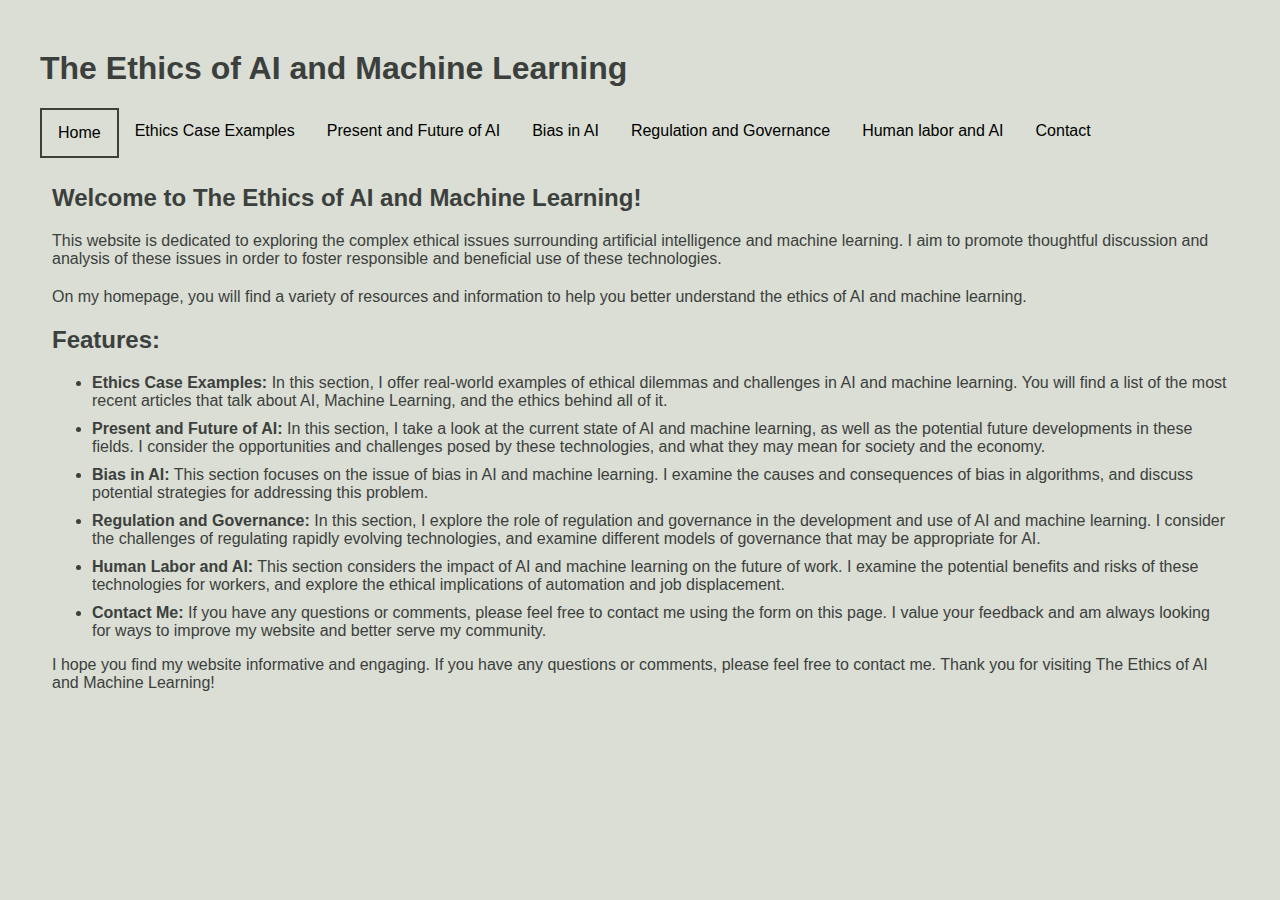
==== index.html @ 30b8ce0d "proj5" ====
<!DOCTYPE html>
<html lang="en">

<head>
    <meta charset="UTF-8">
    <meta name="viewport" content="width=device-width, initial-scale=1.0">
    <meta http-equiv="X-UA-Compatible" content="ie=edge">
    <title>AI and Machine Learning Ethics</title>
    <link rel="stylesheet" href="assets/style/base.css">
</head>

<body>
    <script type="text/javascript" src="assets/scripts/index.js"></script>

    <div id="container">
        <h1>The Ethics of AI and Machine Learning</h1>

        <div class="tab">
            <button class="tablinks active" onclick="openTab(event, 'Home')" id="defaultOpen">Home</button>
            <button class="tablinks" onclick="openRedirect('ethicCaseExamples.html')">Ethics Case Examples</button>
            <button class="tablinks" onclick="openRedirect('aiFuture.html')">Present and Future of AI</button>
            <button class="tablinks" onclick="openRedirect('biasInAI.html')">Bias in AI</button>
            <button class="tablinks" onclick="openRedirect('regulationAndGovernance.html')">Regulation and Governance</button>
            <button class="tablinks" onclick="openRedirect('humanLaborAndAI.html')">Human labor and AI</button>
            <button class="tablinks" onclick="openTab('contact')">Contact</button>
        </div>

        <!-- Begin Home Section -->
        <div id="Home" class="tabcontent" style="display: block;">
            <h2>Welcome to The Ethics of AI and Machine Learning!</h2>
            <p>This website is dedicated to exploring the complex ethical issues surrounding artificial intelligence and machine learning. I aim to promote thoughtful discussion and analysis of these issues in order to foster responsible and beneficial use
                of these technologies.</p>
            <p>On my homepage, you will find a variety of resources and information to help you better understand the ethics of AI and machine learning.</p>
            <h2>Features:</h2>
            <ul>
                <li><strong>Ethics Case Examples:</strong> In this section, I offer real-world examples of ethical dilemmas and challenges in AI and machine learning. You will find a list of the most recent articles that talk about AI, Machine Learning, and
                    the ethics behind all of it.</li>
                <li><strong>Present and Future of AI:</strong> In this section, I take a look at the current state of AI and machine learning, as well as the potential future developments in these fields. I consider the opportunities and challenges posed
                    by these technologies, and what they may mean for society and the economy.</li>
                <li><strong>Bias in AI:</strong> This section focuses on the issue of bias in AI and machine learning. I examine the causes and consequences of bias in algorithms, and discuss potential strategies for addressing this problem.</li>
                <li><strong>Regulation and Governance:</strong> In this section, I explore the role of regulation and governance in the development and use of AI and machine learning. I consider the challenges of regulating rapidly evolving technologies,
                    and examine different models of governance that may be appropriate for AI.</li>
                <li><strong>Human Labor and AI:</strong> This section considers the impact of AI and machine learning on the future of work. I examine the potential benefits and risks of these technologies for workers, and explore the ethical implications
                    of automation and job displacement.</li>
                <li><strong>Contact Me:</strong> If you have any questions or comments, please feel free to contact me using the form on this page. I value your feedback and am always looking for ways to improve my website and better serve my community.</li>
            </ul>
            <p>I hope you find my website informative and engaging. If you have any questions or comments, please feel free to contact me. Thank you for visiting The Ethics of AI and Machine Learning!</p>
        </div>

        <div id="Future" class="tabcontent" style="display: none;">
            <h2>The Present and Future of AI:</h2>
            <p>Discussing most recenet advancments, the future of these, and the ethical implications.</p>
        </div>

        <!-- <div id="Examples" class="tabcontent" style="display: none;">
            <h2>What is SCARY about AI and Machine Learning</h2>
        </div> -->

        <div id="Bias" class="tabcontent" style="display: none;">
            <h2>What is SCARY about AI and Machine Learning</h2>
        </div>

        <div id="Governance" class="tabcontent" style="display: none;">
            <h2>What is SCARY about AI and Machine Learning</h2>
        </div>

        <div id="Human_Labor" class="tabcontent" style="display: none;">
            <h2>What is SCARY about AI and Machine Learning</h2>
        </div>




        <div id="Contact" class="tabcontent" style="display: none;">
            <h3>Contact me directely at: arsohn02@gmail.com or the form below.</h3>
            <div id="wufoo-z1s6imyv1axoe7g"><iframe id="wufooFormz1s6imyv1axoe7g" class="wufoo-form-container" height="50" allowtransparency="true" sandbox="allow-top-navigation allow-scripts allow-popups allow-forms allow-same-origin allow-popups-to-escape-sandbox" frameborder="0"
                    scrolling="no" style="width:100%;border:none" src="https://arsohn.wufoo.com/embed/z1s6imyv1axoe7g/def/embedKey=z1s6imyv1axoe7g803001&amp;entsource=&amp;referrer="><a href="https://arsohn.wufoo.com/forms/z1s6imyv1axoe7g/" title="html form">Fill out my Wufoo form!</a></iframe></div>
            <script src="https://secure.wufoo.com/scripts/embed/form.js"></script>
            <script type="text/javascript">
                var z1s6imyv1axoe7g;
                (function(d, t) {
                    var s = d.createElement(t),
                        options = {
                            'userName': 'arsohn',
                            'formHash': 'z1s6imyv1axoe7g',
                            'autoResize': true,
                            'height': '707',
                            'async': true,
                            'host': 'wufoo.com',
                            'header': 'show',
                            'ssl': true
                        };
                    s.src = ('https:' == d.location.protocol ? 'https://' : 'http://') + 'secure.wufoo.com/scripts/embed/form.js';
                    s.onload = s.onreadystatechange = function() {
                        var rs = this.readyState;
                        if (rs)
                            if (rs != 'complete')
                                if (rs != 'loaded') return;
                        try {
                            z1s6imyv1axoe7g = new WufooForm();
                            z1s6imyv1axoe7g.initialize(options);
                            z1s6imyv1axoe7g.display();
                        } catch (e) {}
                    };
                    var scr = d.getElementsByTagName(t)[0],
                        par = scr.parentNode;
                    par.insertBefore(s, scr);
                })(document, 'script');
            </script>
        </div>



    </div>
</body>

</html>
---- assets/style/base.css ----
body {
    font-family: "Trebuchet MS", Arial, Helvetica, sans-serif;
    background-color: #DADED4;
    color: #3C403D;
}

#container {
    width: 1200px;
    margin-right: auto;
    margin-left: auto;
    margin-top: 50px;
    margin-bottom: 50px;
}

p {
    margin-bottom: 20px;
}

.listmargin {
    margin-bottom: 20px;
}

.img-style-1 {
    float: left;
    margin-right: 10px;
    margin-bottom: 10px;
    padding: 5px;
    border: 1px ridge #CCC;
    object-fit: contain;
}

ul {
    list-style-type: disc;
    margin-left: 40px;
    padding-left: 0;
}

li {
    margin-bottom: 10px;
}

a {
    color: #3C403D;
    text-decoration: none;
}

a:hover {
    text-decoration: underline;
}


/* tutorial styles */


/* tabs */


/* Style the tab */

.tab {
    overflow: hidden;
    /*border: 1px solid #3C403D;*/
    background-color: #DADED4;
    height: auto;
}


/* Style the buttons inside the tab */

.tab button {
    background-color: inherit;
    float: left;
    border: none;
    outline: none;
    cursor: pointer;
    padding: 14px 16px;
    transition: 0.3s;
    font-size: 16px;
}


/* Change background color of buttons on hover */

.tab button:hover {
    background-color: #A3BCB6;
}


/* Create an active/current tablink class */

.tab button.active {
    border: 2px solid #3C403D;
}


/* Style the tab content */

.tabcontent {
    display: none;
    padding: 6px 12px;
    /*border: 1px solid #ccc;*/
    border-top: none;
}

.tabcontent {
    animation: fadeEffect 1s;
    /* Fading effect takes 1 second */
}


/* Go from zero to full opacity */

@keyframes fadeEffect {
    from {
        opacity: 0;
    }
    to {
        opacity: 1;
    }
}
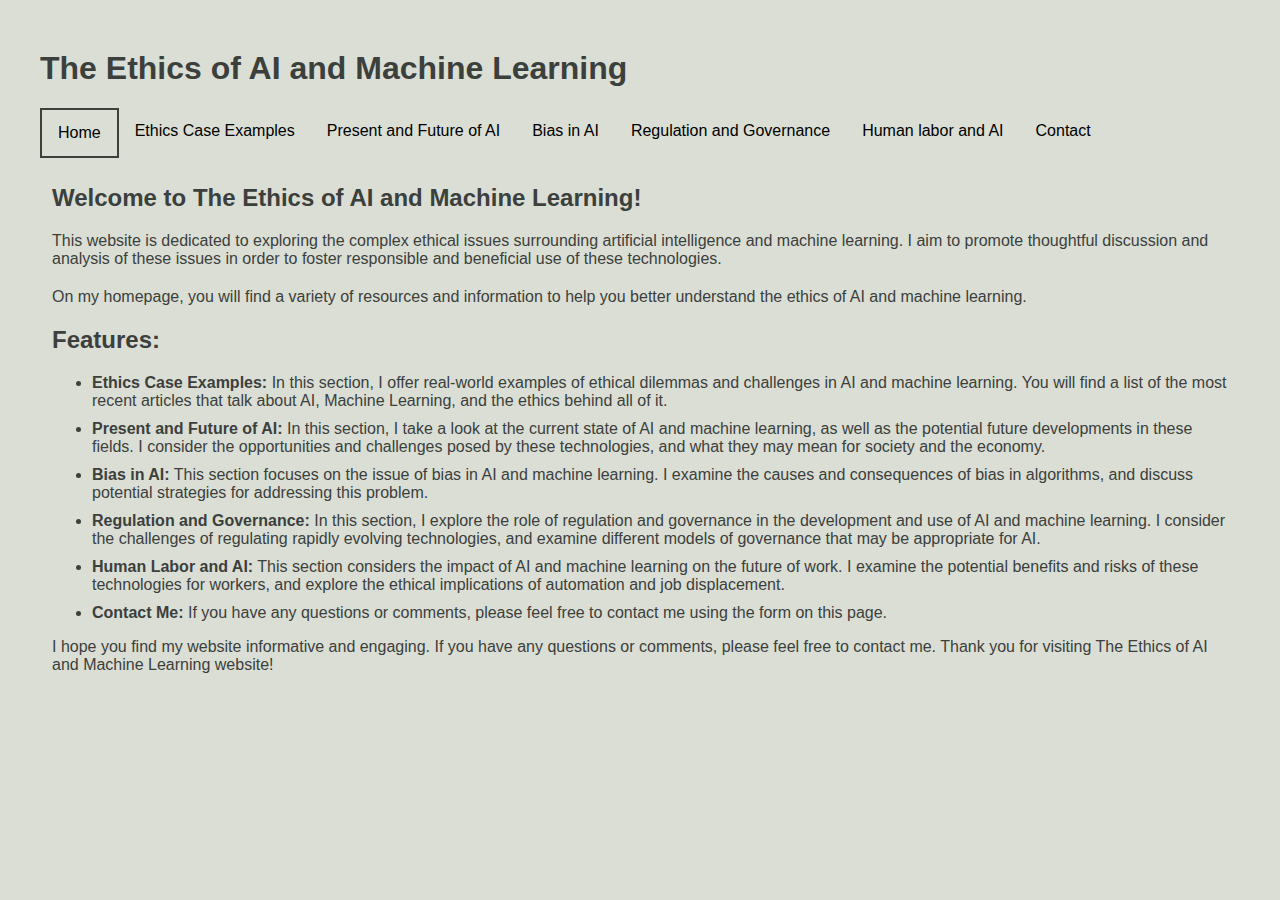
==== commit f37e8c86: "Rough draft regulation and governance" ====
--- a/index.html
+++ b/index.html
@@ -42,9 +42,9 @@
                     and examine different models of governance that may be appropriate for AI.</li>
                 <li><strong>Human Labor and AI:</strong> This section considers the impact of AI and machine learning on the future of work. I examine the potential benefits and risks of these technologies for workers, and explore the ethical implications
                     of automation and job displacement.</li>
-                <li><strong>Contact Me:</strong> If you have any questions or comments, please feel free to contact me using the form on this page. I value your feedback and am always looking for ways to improve my website and better serve my community.</li>
+                <li><strong>Contact Me:</strong> If you have any questions or comments, please feel free to contact me using the form on this page.</li>
             </ul>
-            <p>I hope you find my website informative and engaging. If you have any questions or comments, please feel free to contact me. Thank you for visiting The Ethics of AI and Machine Learning!</p>
+            <p>I hope you find my website informative and engaging. If you have any questions or comments, please feel free to contact me. Thank you for visiting The Ethics of AI and Machine Learning website!</p>
         </div>
 
         <div id="Future" class="tabcontent" style="display: none;">
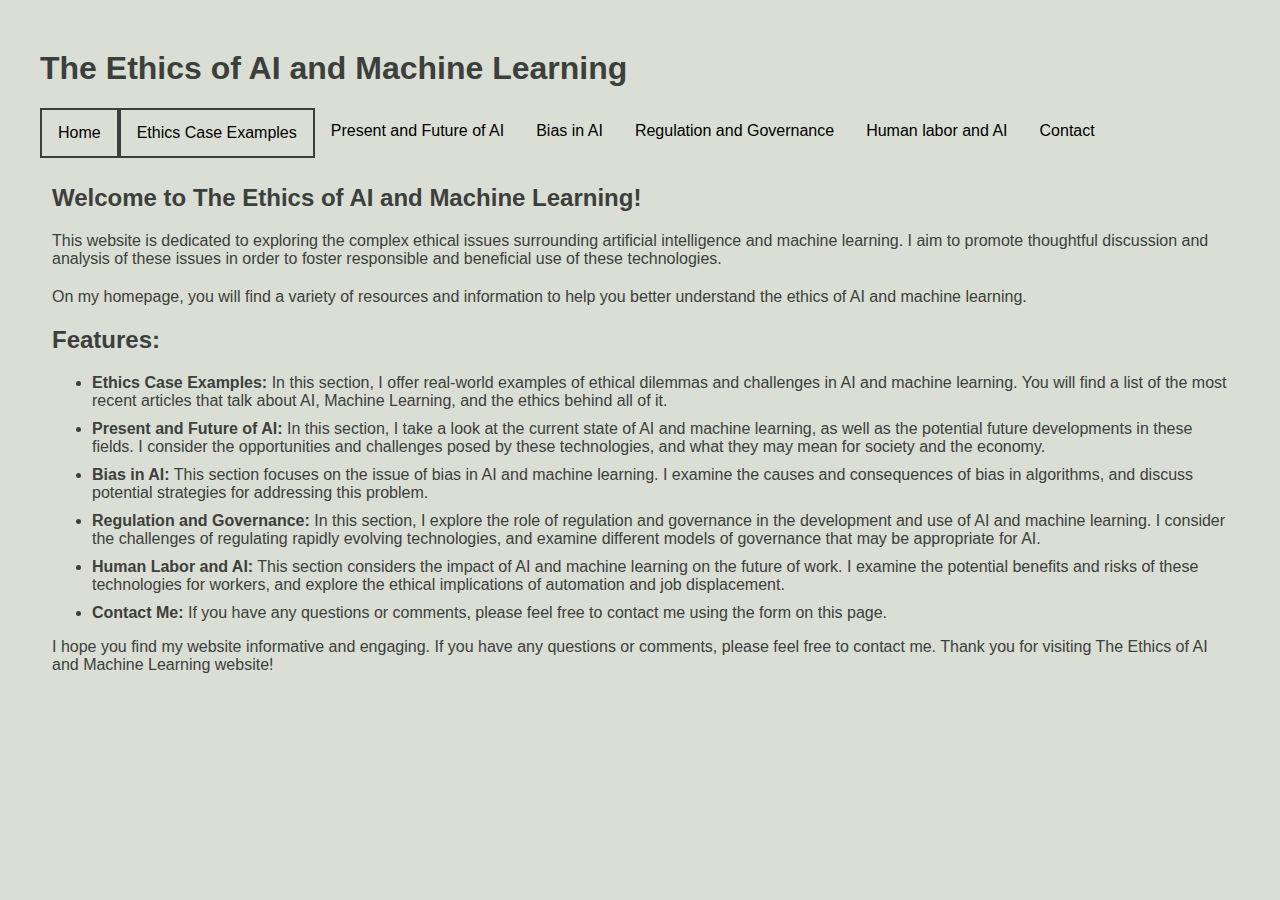
==== commit 32705a6b: "tab change" ====
--- a/index.html
+++ b/index.html
@@ -17,7 +17,7 @@
 
         <div class="tab">
             <button class="tablinks active" onclick="openTab(event, 'Home')" id="defaultOpen">Home</button>
-            <button class="tablinks" onclick="openRedirect('ethicCaseExamples.html')">Ethics Case Examples</button>
+            <button class="tablinks active" onclick="openRedirect('ethicCaseExamples.html')">Ethics Case Examples</button>
             <button class="tablinks" onclick="openRedirect('aiFuture.html')">Present and Future of AI</button>
             <button class="tablinks" onclick="openRedirect('biasInAI.html')">Bias in AI</button>
             <button class="tablinks" onclick="openRedirect('regulationAndGovernance.html')">Regulation and Governance</button>
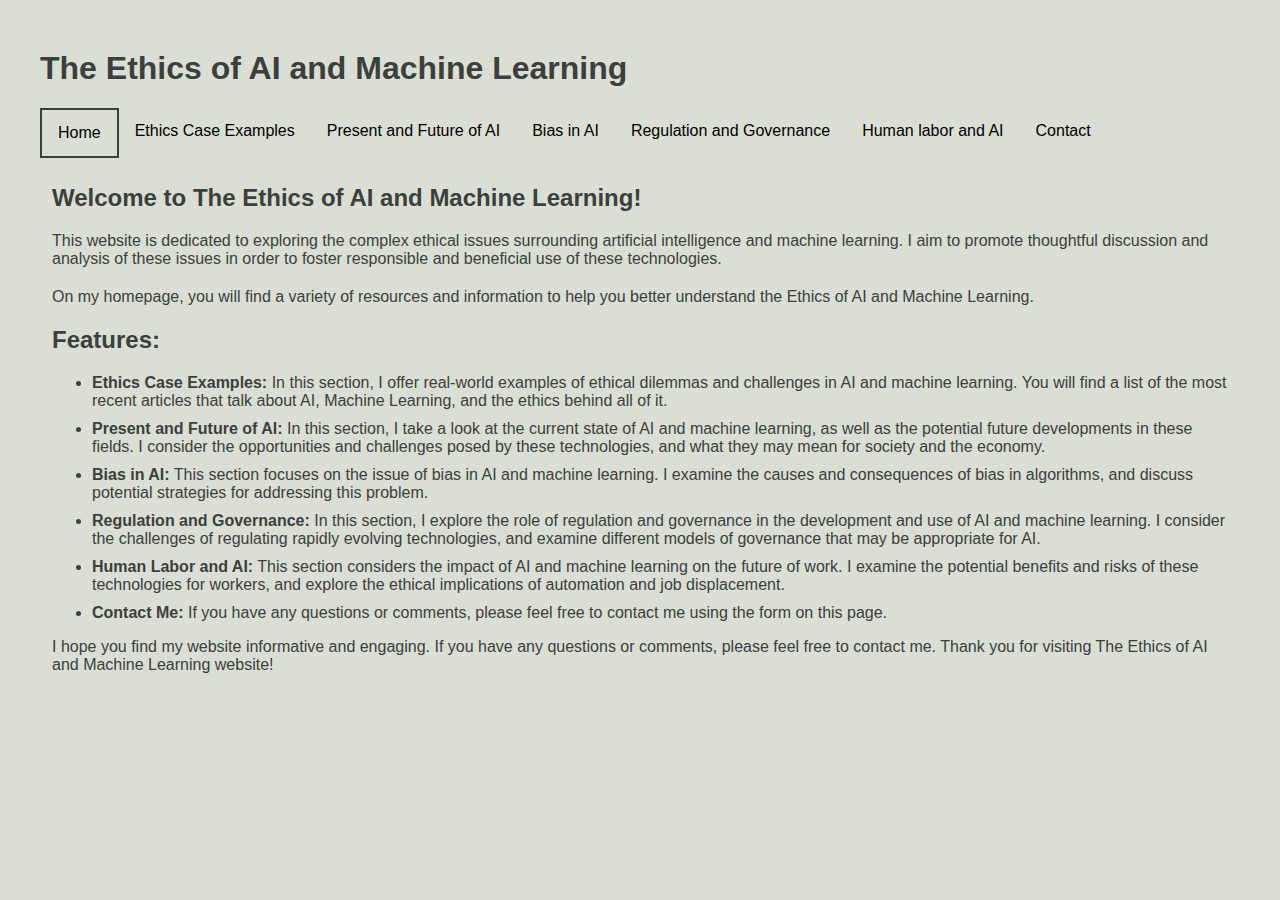
==== commit 3eb849c8: "Final" ====
--- a/index.html
+++ b/index.html
@@ -17,12 +17,12 @@
 
         <div class="tab">
             <button class="tablinks active" onclick="openTab(event, 'Home')" id="defaultOpen">Home</button>
-            <button class="tablinks active" onclick="openRedirect('ethicCaseExamples.html')">Ethics Case Examples</button>
+            <button class="tablinks" onclick="openRedirect('ethicCaseExamples.html')">Ethics Case Examples</button>
             <button class="tablinks" onclick="openRedirect('aiFuture.html')">Present and Future of AI</button>
             <button class="tablinks" onclick="openRedirect('biasInAI.html')">Bias in AI</button>
             <button class="tablinks" onclick="openRedirect('regulationAndGovernance.html')">Regulation and Governance</button>
             <button class="tablinks" onclick="openRedirect('humanLaborAndAI.html')">Human labor and AI</button>
-            <button class="tablinks" onclick="openTab('contact')">Contact</button>
+            <button class="tablinks" onclick="openRedirect('contact.html')">Contact</button>
         </div>
 
         <!-- Begin Home Section -->
@@ -30,7 +30,7 @@
             <h2>Welcome to The Ethics of AI and Machine Learning!</h2>
             <p>This website is dedicated to exploring the complex ethical issues surrounding artificial intelligence and machine learning. I aim to promote thoughtful discussion and analysis of these issues in order to foster responsible and beneficial use
                 of these technologies.</p>
-            <p>On my homepage, you will find a variety of resources and information to help you better understand the ethics of AI and machine learning.</p>
+            <p>On my homepage, you will find a variety of resources and information to help you better understand the Ethics of AI and Machine Learning.</p>
             <h2>Features:</h2>
             <ul>
                 <li><strong>Ethics Case Examples:</strong> In this section, I offer real-world examples of ethical dilemmas and challenges in AI and machine learning. You will find a list of the most recent articles that talk about AI, Machine Learning, and
@@ -71,43 +71,6 @@
 
 
 
-        <div id="Contact" class="tabcontent" style="display: none;">
-            <h3>Contact me directely at: arsohn02@gmail.com or the form below.</h3>
-            <div id="wufoo-z1s6imyv1axoe7g"><iframe id="wufooFormz1s6imyv1axoe7g" class="wufoo-form-container" height="50" allowtransparency="true" sandbox="allow-top-navigation allow-scripts allow-popups allow-forms allow-same-origin allow-popups-to-escape-sandbox" frameborder="0"
-                    scrolling="no" style="width:100%;border:none" src="https://arsohn.wufoo.com/embed/z1s6imyv1axoe7g/def/embedKey=z1s6imyv1axoe7g803001&amp;entsource=&amp;referrer="><a href="https://arsohn.wufoo.com/forms/z1s6imyv1axoe7g/" title="html form">Fill out my Wufoo form!</a></iframe></div>
-            <script src="https://secure.wufoo.com/scripts/embed/form.js"></script>
-            <script type="text/javascript">
-                var z1s6imyv1axoe7g;
-                (function(d, t) {
-                    var s = d.createElement(t),
-                        options = {
-                            'userName': 'arsohn',
-                            'formHash': 'z1s6imyv1axoe7g',
-                            'autoResize': true,
-                            'height': '707',
-                            'async': true,
-                            'host': 'wufoo.com',
-                            'header': 'show',
-                            'ssl': true
-                        };
-                    s.src = ('https:' == d.location.protocol ? 'https://' : 'http://') + 'secure.wufoo.com/scripts/embed/form.js';
-                    s.onload = s.onreadystatechange = function() {
-                        var rs = this.readyState;
-                        if (rs)
-                            if (rs != 'complete')
-                                if (rs != 'loaded') return;
-                        try {
-                            z1s6imyv1axoe7g = new WufooForm();
-                            z1s6imyv1axoe7g.initialize(options);
-                            z1s6imyv1axoe7g.display();
-                        } catch (e) {}
-                    };
-                    var scr = d.getElementsByTagName(t)[0],
-                        par = scr.parentNode;
-                    par.insertBefore(s, scr);
-                })(document, 'script');
-            </script>
-        </div>
 
 
 
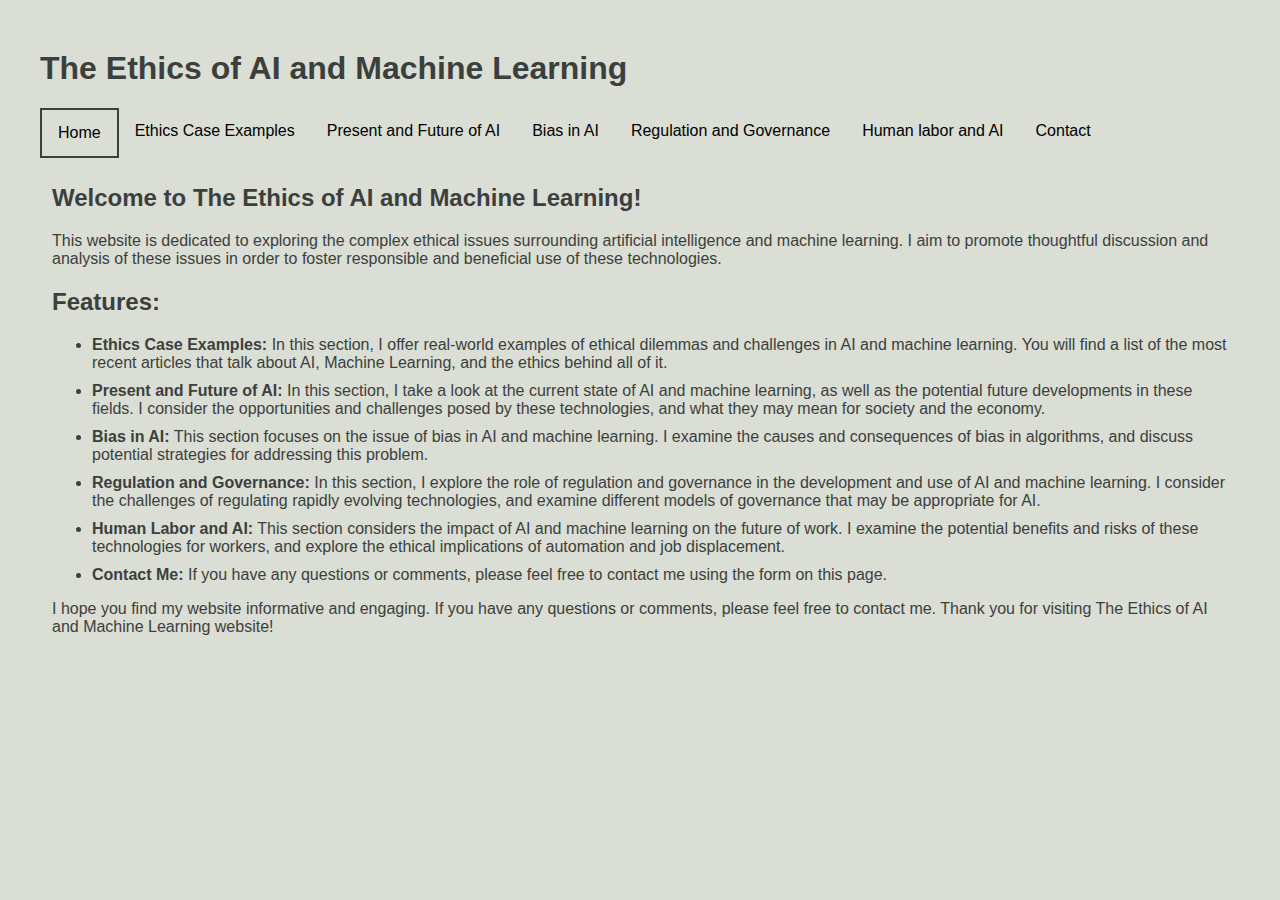
==== commit 6a7f9a82: "adding video" ====
--- a/index.html
+++ b/index.html
@@ -30,7 +30,6 @@
             <h2>Welcome to The Ethics of AI and Machine Learning!</h2>
             <p>This website is dedicated to exploring the complex ethical issues surrounding artificial intelligence and machine learning. I aim to promote thoughtful discussion and analysis of these issues in order to foster responsible and beneficial use
                 of these technologies.</p>
-            <p>On my homepage, you will find a variety of resources and information to help you better understand the Ethics of AI and Machine Learning.</p>
             <h2>Features:</h2>
             <ul>
                 <li><strong>Ethics Case Examples:</strong> In this section, I offer real-world examples of ethical dilemmas and challenges in AI and machine learning. You will find a list of the most recent articles that talk about AI, Machine Learning, and
--- a/assets/style/base.css
+++ b/assets/style/base.css
@@ -22,10 +22,23 @@
 
 .img-style-1 {
     float: left;
+    max-width: 50%;
+    height: auto;
     margin-right: 10px;
     margin-bottom: 10px;
     padding: 5px;
-    border: 1px ridge #CCC;
+    border: 2px solid #3C403D;
+    object-fit: contain;
+}
+
+.img-style-2 {
+    float: right;
+    max-width: 20%;
+    height: auto;
+    margin-right: 10px;
+    margin-bottom: 10px;
+    padding: 5px;
+    /* border: 2px solid #3C403D; */
     object-fit: contain;
 }
 
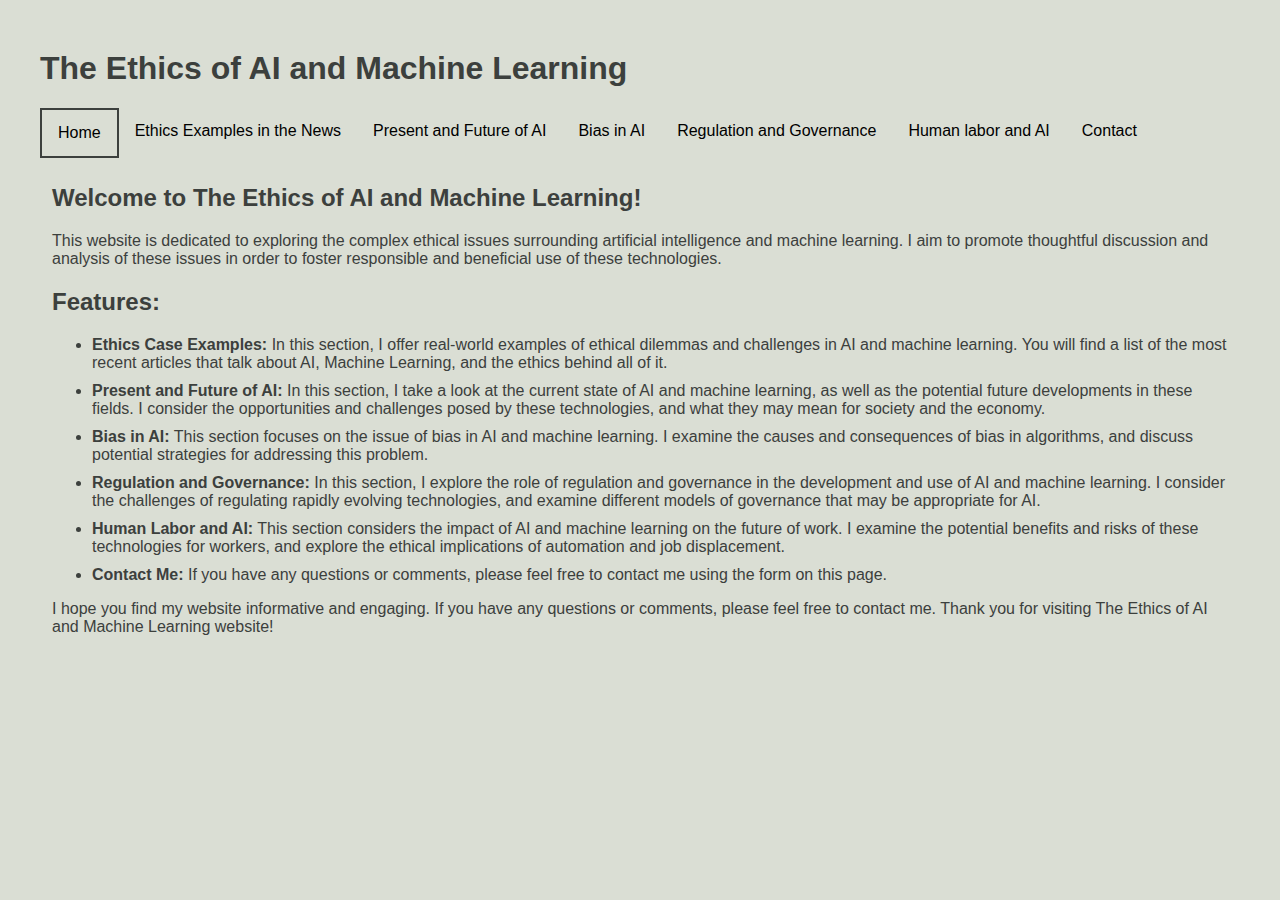
==== commit 1ccc6b2b: "changing tab name for ethics examples" ====
--- a/index.html
+++ b/index.html
@@ -17,7 +17,7 @@
 
         <div class="tab">
             <button class="tablinks active" onclick="openTab(event, 'Home')" id="defaultOpen">Home</button>
-            <button class="tablinks" onclick="openRedirect('ethicCaseExamples.html')">Ethics Case Examples</button>
+            <button class="tablinks" onclick="openRedirect('ethicCaseExamples.html')">Ethics Examples in the News</button>
             <button class="tablinks" onclick="openRedirect('aiFuture.html')">Present and Future of AI</button>
             <button class="tablinks" onclick="openRedirect('biasInAI.html')">Bias in AI</button>
             <button class="tablinks" onclick="openRedirect('regulationAndGovernance.html')">Regulation and Governance</button>
